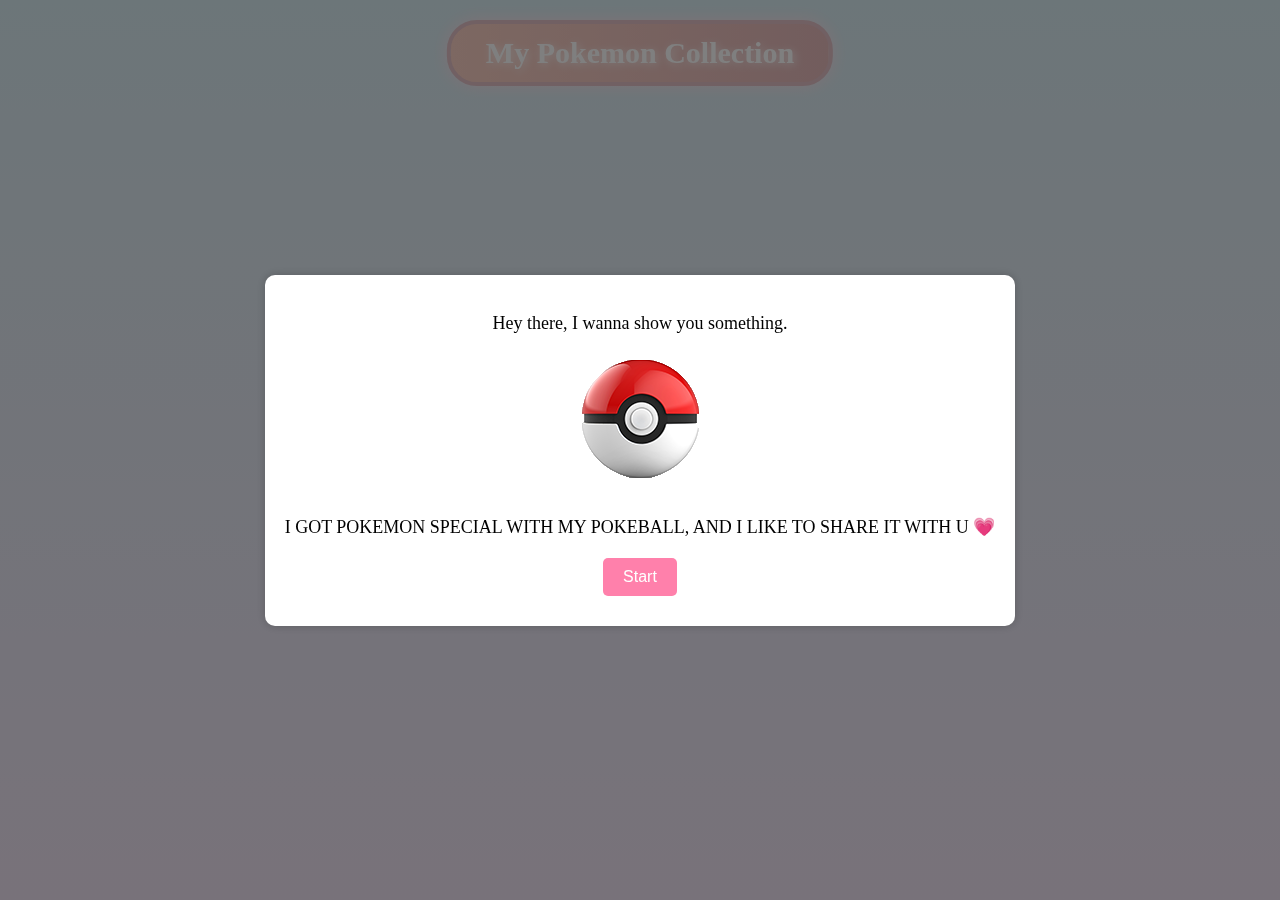
==== index.html @ 6868cee9 "Add files via upload" ====
<!DOCTYPE html>
<html lang="en">
  <head>
    <meta charset="UTF-8" />
    <meta name="viewport" content="width=device-width, initial-scale=1.0" />
    <title>My Pokemon Collection</title>
    <link rel="stylesheet" href="adventure.css" />
  </head>
  <body>
    <div id="title-container">
      <h1>My Pokemon Collection</h1>
    </div>

    <div id="start-modal" class="modal">
      <div class="modal-content">
        <p>Hey there, I wanna show you something.<span></span></p>
        <img src="pokeball.png" />
        <p>I GOT POKEMON SPECIAL WITH MY POKEBALL, AND I LIKE TO SHARE IT WITH U 💗</p>
        <button id="startButton">Start</button>
      </div>
    </div>

    <div id="particle-container"></div>

    <audio id="backgroundMusic" autoplay loop>
      <source src="romantic.mp3" type="audio/mpeg" />
    </audio>

    <div id="game-container">
      <div class="content" id="content" style="display: none">
        <img id="image" src="pokeball.png" alt="Gambar" />
        <p id="story-text">Ini adalah teks untuk gambar pertama.</p>
      </div>
      <button id="nextButton">Next</button>
    </div>

    <div id="end-modal" class="model">
      <div class="model-content">
        <p>That's all of my pokemon collection.<span></span></p>
        <img src="image.png" />
        <p>Thanks for all your hardwork, your dedication, and everything u did. Pokemon ku benar-benar melakukan hal yang hebat. <br />Semangat melakukan apa yang harus di lakukan pokemon 💗</p>
        <button id="finishButton">Finish</button>
      </div>
    </div>

    <!--  
    <script src="love.js"></script>
    
    <script src="https://cdnjs.cloudflare.com/ajax/libs/gsap/3.12.2/gsap.min.js"></script>-->
    <script src="test.js"></script>
    <script src="end.js"></script>
    <script src="music.js"></script>
  </body>
</html>
---- adventure.css ----
body {
  font-family: 'Garamond', serif; /* Romantic serif font */
  background-color: #fce4ec; /* Soft pink background */
  text-align: center;
  overflow: hidden; /* Ensures no scrolling beyond the viewport */
  display: flex;
  align-items: center; /* Center items vertically */
  justify-content: center; /* Center items horizontally */
  height: 100vh; /* Full viewport height */
  margin: 0; /* Remove default margin */
}

#content {
  transition: opacity 0.5s ease, transform 0.5s ease;
}

#particle-container {
  position: fixed;
  top: 0;
  left: 0;
  width: 100%;
  height: 100%;
  pointer-events: none;
  z-index: -1; /* Ensures particles are behind other content */
}

.particle {
  position: absolute;
  width: 10px;
  height: 10px;
  background-color: #ffb3e6; /* Lighter pink color for cherry blossom petals */
  border-radius: 50%;
  pointer-events: none; /* Prevent particles from being interactive */
  opacity: 1; /* Start with opacity 1 */
  animation: particle-fall linear infinite; /* Animation definition */
  transform: rotate(-45deg);
  top: 0;
  left: 0;
  clip-path: polygon(50% 0%, 100% 30%, 80% 100%, 50% 80%, 20% 100%, 0% 30%);
}

/* Membuat bentuk love menggunakan pseudo-element */
.particle::before,
.particle::after {
  content: '';
  position: absolute;
  width: 10px;
  height: 10px;
  background-color: #ffb3e6;
  border-radius: 50%;
}

.particle::before {
  top: -50px;
  left: 0;
}

.particle::after {
  left: 5px;
  top: 0;
}

@keyframes particle-fall {
  0% {
    transform: translateY(-10px); /* Start above the viewport */
  }
  100% {
    transform: translateY(calc(100vh + 10px)); /* End below the viewport */
  }
}

#game-container {
  max-width: 600px;
  padding: 20px;
  background-color: rgba(255, 255, 255, 0.9); /* Semi-transparent white container */
  border-radius: 10px;
  box-shadow: 0 0 10px rgba(0, 0, 0, 0.1);
  animation: fadeIn 1s ease; /* Fade-in animation for container */
}

@keyframes fadeIn {
  from {
    opacity: 0;
  }
  to {
    opacity: 1;
  }
}

#story-text {
  margin-bottom: 20px;
  padding: 15px;
  background-color: rgba(255, 240, 245, 0.8); /* Light pink background for story text */
  border-radius: 10px;
  box-shadow: 0 0 5px rgba(0, 0, 0, 0.1);
  font-size: 18px; /* Larger font size for a romantic feel */
  line-height: 1.5; /* Increased line height for readability */
  text-align: justify; /* Left-align text for a book-like feel */
}

#choices {
  display: flex;
  justify-content: center;
  margin-top: 20px;
}

button {
  margin: 10px;
  padding: 12px 24px; /* Increased padding for comfort */
  font-size: 16px;
  border: none;
  border-radius: 5px;
  cursor: pointer;
  background-color: #ff80ab; /* Romantic pink button color */
  color: white;
  transition: background-color 0.3s ease;
}

button:hover {
  background-color: #ff5c8d; /* Darker pink button color on hover */
}

/* Styles for the modal */
.modal {
  display: flex;
  justify-content: center;
  align-items: center;
  position: fixed;
  top: 0;
  left: 0;
  width: 100%;
  height: 100%;
  background-color: rgba(0, 0, 0, 0.5); /* Semi-transparent black overlay */
  z-index: 1000; /* Ensure it's above everything */
}

.modal-content {
  background-color: white;
  padding: 20px;
  border-radius: 10px;
  box-shadow: 0 0 10px rgba(0, 0, 0, 0.2);
  text-align: center;
}

.modal-content p {
  margin-bottom: 10px;
  font-size: 18px;
}

.modal-content button {
  padding: 10px 20px;
  font-size: 16px;
  border: none;
  border-radius: 5px;
  cursor: pointer;
  background-color: #ff80ab; /* Romantic pink button color */
  color: white;
  transition: background-color 0.3s ease;
}

.modal-content button:hover {
  background-color: #ff5c8d; /* Darker pink button color on hover */
}

.model {
  display: flex;
  justify-content: center;
  align-items: center;
  position: fixed;
  top: 0;
  left: 0;
  width: 100%;
  height: 100%;
  background-color: rgba(0, 0, 0, 0.5); /* Semi-transparent black overlay */
  z-index: 1000; /* Ensure it's above everything */
}

.model-content {
  background-color: white;
  padding: 20px;
  border-radius: 10px;
  box-shadow: 0 0 10px rgba(0, 0, 0, 0.2);
  text-align: center;
}

.model-content p {
  margin-bottom: 10px;
  font-size: 18px;
}

#end-modal {
  visibility: hidden;
  opacity: 0;
  transition: opacity 0.3s ease-in-out;
}

#end-modal.show {
  visibility: visible;
  opacity: 1;
}

.model-content button {
  padding: 10px 20px;
  font-size: 16px;
  border: none;
  border-radius: 5px;
  cursor: pointer;
  background-color: #ff80ab; /* Romantic pink button color */
  color: white;
  transition: background-color 0.3s ease;
}

.model-content button:hover {
  background-color: #ff5c8d; /* Darker pink button color on hover */
}

/* Styles for fading light effect */
body {
  background: linear-gradient(to bottom, #d9ecf2 0%, #f1e5f5 100%); /* Soft gradient background */
}

#fading-light {
  position: fixed;
  top: 0;
  left: 0;
  width: 100%;
  height: 100%;
  pointer-events: none;
  z-index: -1; /* Behind other content */
  opacity: 0; /* Start invisible */
  background: radial-gradient(circle, rgba(255, 255, 255, 0.4) 10%, rgba(255, 255, 255, 0) 70%); /* Soft radial gradient for light */
  animation: light-fade 10s infinite alternate; /* Animation definition */
}

@keyframes light-fade {
  0%,
  100% {
    opacity: 0;
  }
  50% {
    opacity: 0.8;
  }
}

#title-container {
  position: absolute;
  top: 20px;
  left: 50%;
  transform: translateX(-50%);
  background: linear-gradient(to right, #fad0c4, #e5babb);
  border: 4px solid #e3c0c6;
  padding: 12px 35px;
  border-radius: 30px;
  box-shadow: 0 0 15px #fce4ec;
  font-family: 'Pacifico', cursive;
  text-align: center;
  color: white;
  font-size: 26px;
  font-weight: bold;
  animation: glow 1.5s infinite alternate;
}

#title-container h1 {
  margin: 0;
  font-size: 30px;
  text-shadow: 2px 2px 8px rgba(255, 255, 255, 0.8);
}

/* Efek glowing */
@keyframes glow {
  0% {
    box-shadow: 0 0 10px rgba(71, 1, 12, 0.5);
  }
  100% {
    box-shadow: 0 0 20px rgba(255, 107, 129, 0.9);
  }
}
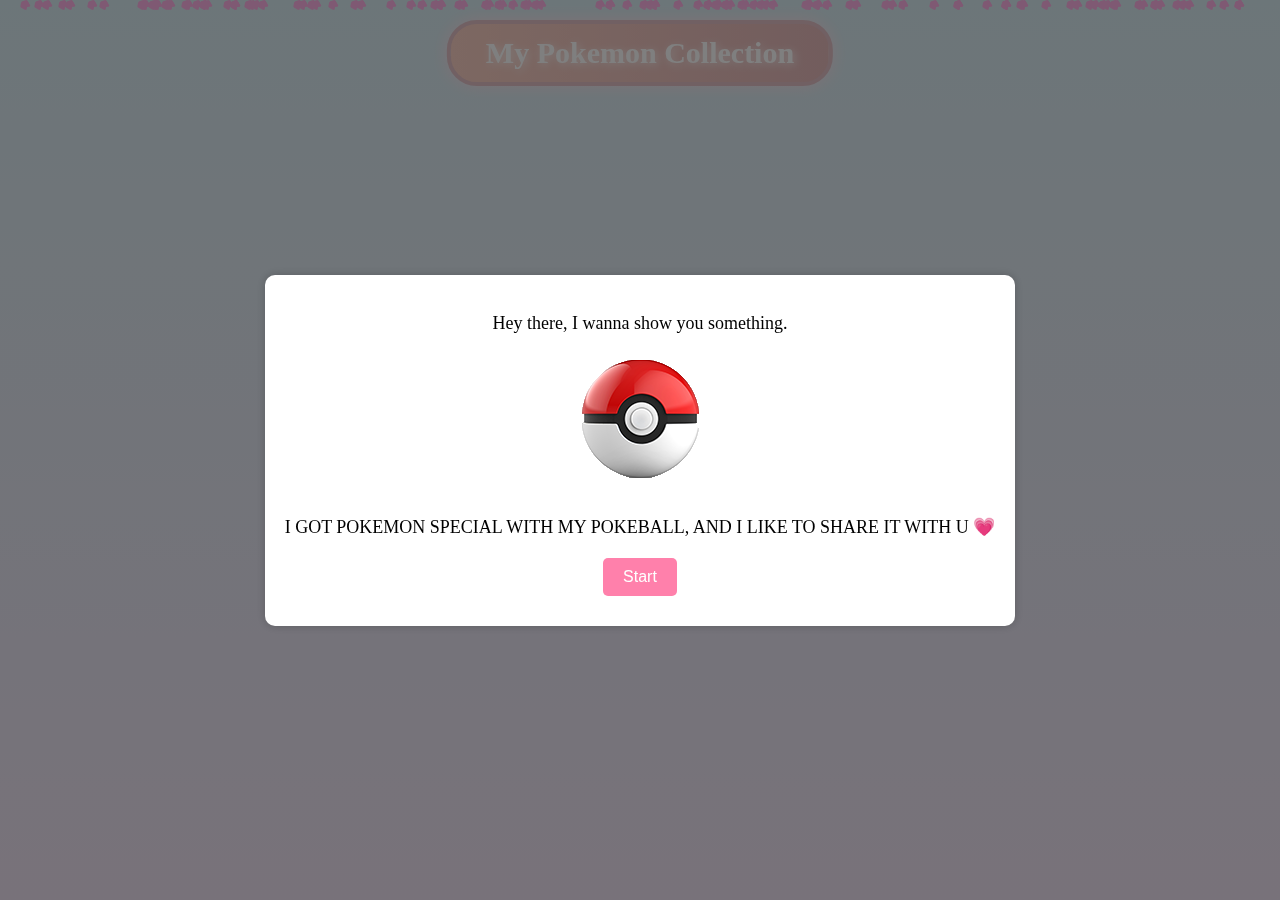
==== commit ea1d527c: "index.html" ====
--- a/index.html
+++ b/index.html
@@ -37,7 +37,7 @@
     <div id="end-modal" class="model">
       <div class="model-content">
         <p>That's all of my pokemon collection.<span></span></p>
-        <img src="image.png" />
+        <img src="ow.png" />
         <p>Thanks for all your hardwork, your dedication, and everything u did. Pokemon ku benar-benar melakukan hal yang hebat. <br />Semangat melakukan apa yang harus di lakukan pokemon 💗</p>
         <button id="finishButton">Finish</button>
       </div>
--- a/adventure.css
+++ b/adventure.css
@@ -275,3 +275,73 @@
     box-shadow: 0 0 20px rgba(255, 107, 129, 0.9);
   }
 }
+
+/* Existing styles remain unchanged */
+
+/* Responsive Design */
+@media screen and (max-width: 1024px) {
+  #game-container {
+    max-width: 80%;
+    padding: 15px;
+  }
+  #story-text {
+    font-size: 16px;
+  }
+  button {
+    padding: 10px 20px;
+    font-size: 14px;
+  }
+  #title-container {
+    font-size: 22px;
+  }
+}
+
+@media screen and (max-width: 768px) {
+  body {
+    flex-direction: column;
+    height: auto;
+    padding: 20px;
+  }
+  #game-container {
+    max-width: 90%;
+    padding: 10px;
+  }
+  #story-text {
+    font-size: 14px;
+    padding: 10px;
+  }
+  button {
+    padding: 8px 16px;
+    font-size: 13px;
+  }
+  #title-container {
+    font-size: px;
+    padding: 10px 25px;
+  }
+  body {
+    padding-top: 160px; /* Sesuaikan dengan tinggi judul */
+  }
+}
+
+@media screen and (max-width: 480px) {
+  #game-container {
+    max-width: 95%;
+    padding: 8px;
+  }
+  #story-text {
+    font-size: 12px;
+    padding: 8px;
+  }
+  button {
+    padding: 6px 12px;
+    font-size: 12px;
+  }
+  #title-container {
+    width: 80%; /* Kurangi lebar */
+    font-size: 1.2rem; /* Perkecil ukuran font */
+    padding: 10px; /* Kurangi padding */
+  }
+  body {
+    padding-top: 160px; /* Sesuaikan dengan tinggi judul */
+  }
+}
